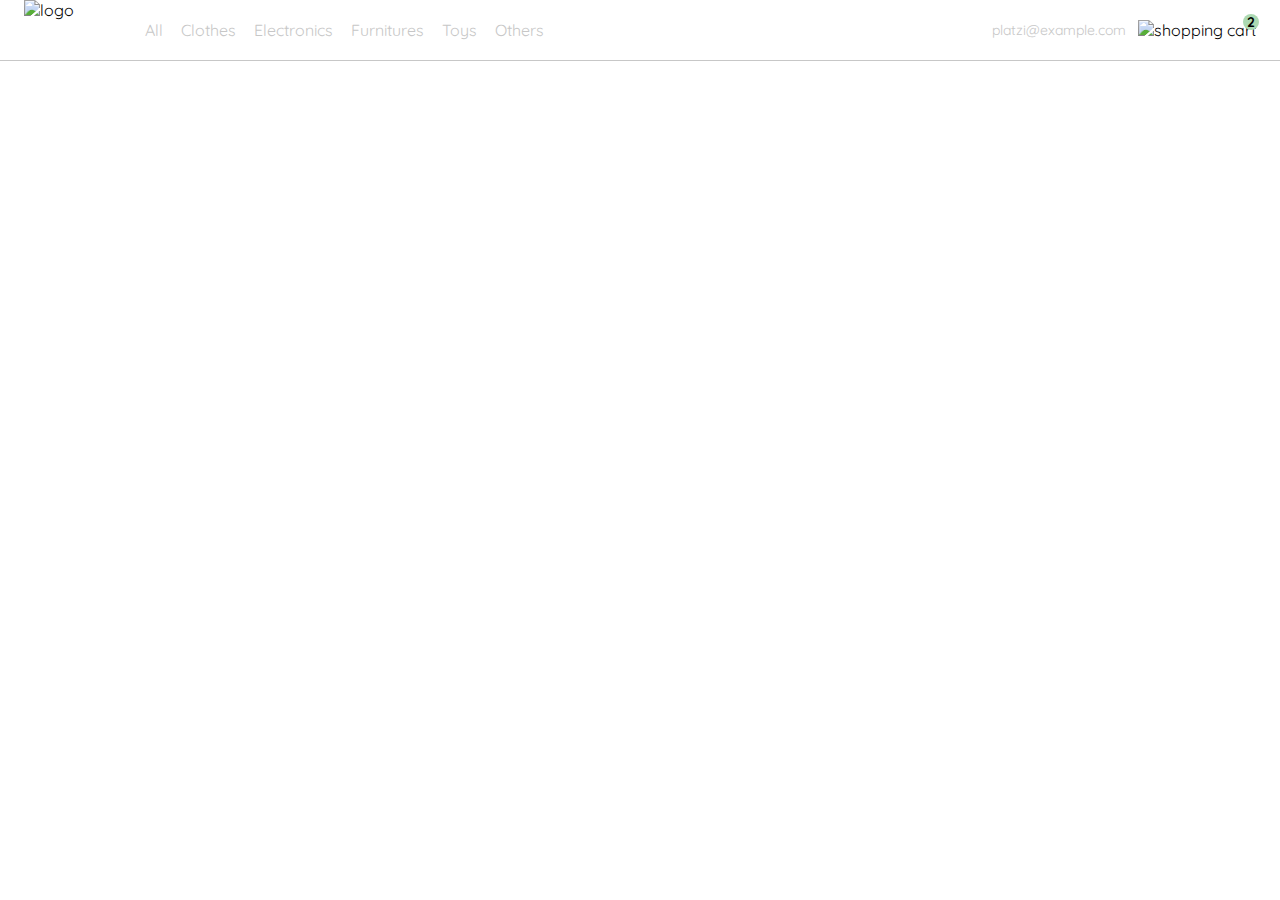
==== index.html @ 5822e31f "Se fuciono el meno, con la cuenta" ====
<!DOCTYPE html>
<html lang="en">
<head>
  <meta charset="UTF-8">
  <meta http-equiv="X-UA-Compatible" content="IE=edge">
  <meta name="viewport" content="width=device-width, initial-scale=1.0">
  <link rel="preconnect" href="https://fonts.googleapis.com">
  <link rel="preconnect" href="https://fonts.gstatic.com" crossorigin>
  <link href="https://fonts.googleapis.com/css2?family=Quicksand:wght@300;500;700&display=swap" rel="stylesheet">
  <title>Yard Sale: Tienda online</title>
  <link rel="stylesheet" href="style.css">
</head>
<body>
  <nav>
    <img src="./icons/icon_menu.svg" alt="menu" class="menu">

    <div class="navbar-left">
      <img src="./logos/logo_yard_sale.svg" alt="logo" class="logo">

      <ul>
        <li>
          <a href="/">All</a>
        </li>
        <li>
          <a href="/">Clothes</a>
        </li>
        <li>
          <a href="/">Electronics</a>
        </li>
        <li>
          <a href="/">Furnitures</a>
        </li>
        <li>
          <a href="/">Toys</a>
        </li>
        <li>
          <a href="/">Others</a>
        </li>
      </ul>
    </div>

    <div class="navbar-right">
      <ul>
        <li class="navbar-email">platzi@example.com</li>
        <li class="navbar-shopping-cart">
          <img src="./icons/icon_shopping_cart.svg" alt="shopping cart">
          <div>2</div>
        </li>
      </ul>
    </div>
    <div class="desktop-menu inactive">
      <ul>
        <li>
          <a href="/" class="title">My orders</a>
        </li>
  
        <li>
          <a href="/">My account</a>
        </li>
  
        <li>
          <a href="/">Sign out</a>
        </li>
      </ul>
    </div>
  </nav>
  <script src="main.js"></script>
</body>
</html>
---- style.css ----
:root {
    --white: #FFFFFF;
    --black: #000000;
    --very-light-pink: #C7C7C7;
    --text-input-field: #F7F7F7;
    --hospital-green: #ACD9B2;
    --sm: 14px;
    --md: 16px;
    --lg: 18px;
  }
  body {
    margin: 0;
    font-family: 'Quicksand', sans-serif;
  }

  .inactive {
    display: none;
  }
  nav {
    display: flex;
    justify-content: space-between;
    padding: 0 24px;
    border-bottom: 1px solid var(--very-light-pink);
  }
  .menu {
    display: none;
  }
  .logo {
    width: 100px;
  }
  .navbar-left ul,
  .navbar-right ul {
    list-style: none;
    padding: 0;
    margin: 0;
    display: flex;
    align-items: center;
    height: 60px;
  }
  .navbar-left {
    display: flex;
  }
  .navbar-left ul {
    margin-left: 12px;
  }
  .navbar-left ul li a,
  .navbar-right ul li a {
    text-decoration: none;
    color: var(--very-light-pink);
    border: 1px solid var(--white);
    padding: 8px;
    border-radius: 8px;
  }
  .navbar-left ul li a:hover,
  .navbar-right ul li a:hover {
    border: 1px solid var(--hospital-green);
    color: var(--hospital-green);
  }
  .navbar-email {
    cursor: pointer;
    color: var(--very-light-pink);
    font-size: var(--sm);
    margin-right: 12px;
    transform: 1s;
  }
  .navbar-shopping-cart {
    position: relative;
  }
  .navbar-shopping-cart div {
    width: 16px;
    height: 16px;
    background-color: var(--hospital-green);
    border-radius: 50%;
    font-size: var(--sm);
    font-weight: bold;
    position: absolute;
    top: -6px;
    right: -3px;
    display: flex;
    justify-content: center;
    align-items: center;
  }

  .desktop-menu {
    position: absolute;
    background: var(--white);
    top: 60px;
    right: 0;
    width: 100px;
    height: auto;
    border: 1px solid var(--very-light-pink);
    border-radius: 6px;
    padding: 20px 20px 0 20px;
  }
  .desktop-menu ul {
    list-style: none;
    padding: 0;
    margin: 0;
  }

  .desktop-menu ul li {
    text-align: end;
  }
  .desktop-menu ul li:nth-child(1),
  .desktop-menu ul li:nth-child(2) {
    font-weight: bold;
  }
  .desktop-menu ul li:last-child {
    padding-top: 20px;
    border-top: 1px solid var(--very-light-pink);
  }
  .desktop-menu ul li:last-child a {
    color: var(--hospital-green);
    font-size: var(--sm);
  }
  .desktop-menu ul li a {
    color: var(--back);
    text-decoration: none;
    margin-bottom: 20px;
    display: inline-block;
  }

  @media (max-width: 640px) {
    .menu {
      display: block;
    }
    .navbar-left ul {
      display: none;
    }
    .navbar-email {
      display: none;
    }
  }
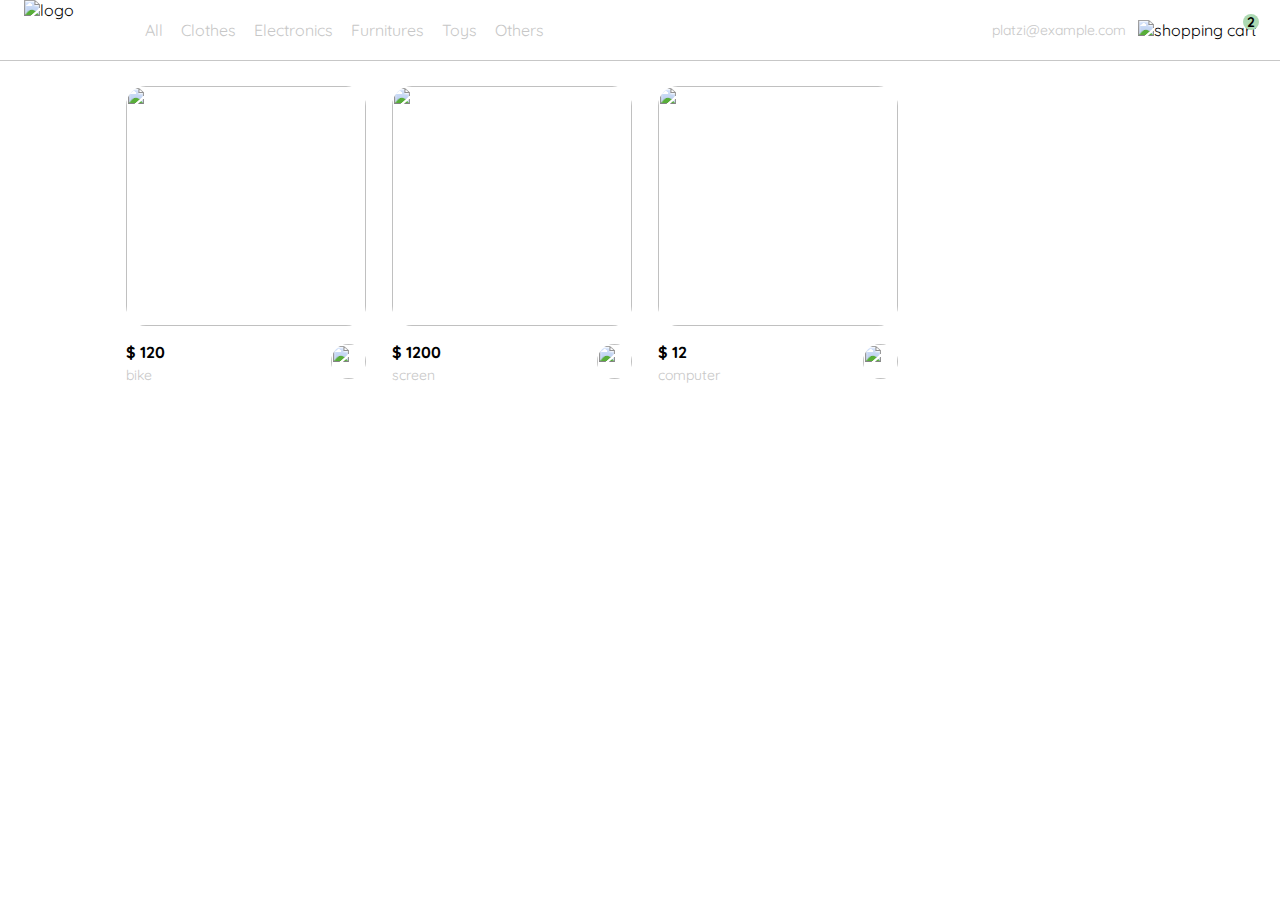
==== commit 4b73653a: "Se agregao la funcion para los productos" ====
--- a/index.html
+++ b/index.html
@@ -63,7 +63,119 @@
         </li>
       </ul>
     </div>
+    
+    <div class="mobile-menu inactive">
+      <ul>
+        <li>
+          <a href="/">CATEGORIES</a> 
+        </li>
+        <li>
+          <a href="/">All</a>
+        </li>
+        <li>
+          <a href="/">Clothes</a>
+        </li>
+        <li>
+          <a href="/">Electronics</a>
+        </li>
+        <li>
+          <a href="/">Furnitures</a>
+        </li>
+        <li>
+          <a href="/">Toys</a>
+        </li>
+        <li>
+          <a href="/">Other</a>
+        </li>
+      </ul>
+  
+      <ul>
+        <li>
+          <a href="/">My orders</a>
+        </li>
+        <li>
+          <a href="/">My account</a>
+        </li>
+      </ul> 
+  
+      <ul>
+        <li>
+          <a href="/" class="email">platzi@example.com</a>
+        </li>
+        <li>
+          <a href="/" class="sign-out">Sign out</a>
+        </li>
+      </ul>
+    </div>
   </nav>
+
+  <aside class="product-detail inactive">
+    <div class="title-container">
+      <img src="./icons/flechita.svg" alt="arrow">
+      <p class="title">My order</p>
+    </div>
+
+    <div class="my-order-content">
+      <div class="shopping-cart">
+        <figure>
+          <img src="https://images.pexels.com/photos/276517/pexels-photo-276517.jpeg?auto=compress&cs=tinysrgb&dpr=2&h=650&w=940" alt="bike">
+        </figure>
+        <p>Bike</p>
+        <p>$30,00</p>
+        <img src="./icons/icon_close.png" alt="close">
+      </div>
+
+      <div class="shopping-cart">
+        <figure>
+          <img src="https://images.pexels.com/photos/276517/pexels-photo-276517.jpeg?auto=compress&cs=tinysrgb&dpr=2&h=650&w=940" alt="bike">
+        </figure>
+        <p>Bike</p>
+        <p>$30,00</p>
+        <img src="./icons/icon_close.png" alt="close">
+      </div>
+
+      <div class="shopping-cart">
+        <figure>
+          <img src="https://images.pexels.com/photos/276517/pexels-photo-276517.jpeg?auto=compress&cs=tinysrgb&dpr=2&h=650&w=940" alt="bike">
+        </figure>
+        <p>Bike</p>
+        <p>$30,00</p>
+        <img src="./icons/icon_close.png" alt="close">
+      </div>
+
+      <div class="order">
+        <p>
+          <span>Total</span>
+        </p>
+        <p>$560.00</p>
+      </div>
+
+      <button class="primary-button">
+        Checkout
+      </button>
+    </div>
+  </div>
+  </aside>
+<!-- Contenedores -->
+  <section class="main-container">
+    <div class="cards-container">
+
+      <!-- <div class="product-card">
+        <img src="https://images.pexels.com/photos/276517/pexels-photo-276517.jpeg?auto=compress&cs=tinysrgb&dpr=2&h=650&w=940" alt="">
+        <div class="product-info">
+          <div>
+            <p>$120,00</p>
+            <p>Bike</p>
+          </div>
+          <figure>
+            <img src="./icons/bt_add_to_cart.svg" alt="">
+          </figure>
+        </div>
+      </div> -->
+
+      
+    </div>
+  </section>
   <script src="main.js"></script>
 </body>
-</html>+</html>
--- a/style.css
+++ b/style.css
@@ -120,7 +120,43 @@
     display: inline-block;
   }
 
+  .mobile-menu {
+    padding: 24px;
+    position: absolute;
+    background: var(--white);
+    top: 60px;
+    left: 0;
+  }
+  .mobile-menu a {
+    text-decoration: none;
+    color: var(--black);
+    font-weight: bold;
+    /* margin-bottom: 24px; */
+  }
+  .mobile-menu ul {
+    padding: 0;
+    margin: 24px 0 0;
+    list-style: none;
+  }
+  .mobile-menu ul:nth-child(1) {
+    border-bottom: 1px solid var(--very-light-pink);
+  }
+  .mobile-menu ul li {
+    margin-bottom: 24px;
+  }
+  .email {
+    font-size: var(--sm);
+    font-weight: 300 !important;
+  }
+  .sign-out {
+    font-size: var(--sm);
+    color: var(--hospital-green) !important;
+  }
+
   @media (max-width: 640px) {
+    .desktop-menu{
+      display: none;
+    }
     .menu {
       display: block;
     }
@@ -130,4 +166,143 @@
     .navbar-email {
       display: none;
     }
+    .product-detail {
+      width: 100%;
+    }
+    .cards-container {
+      grid-template-columns: repeat(auto-fill, 140px);
+    }
+    .product-card {
+      width: 140px;
+    }
+    .product-card img {
+      width: 140px;
+      height: 140px;
+    }
+  }
+
+  .main-container{
+    margin-top: 20px;
+  }
+  .cards-container {
+    display: grid;
+    grid-template-columns: repeat(auto-fill, 240px);
+    gap: 26px;
+    place-content: center;
+  }
+  .product-card {
+    width: 240px;
+    padding: 5px;
+  }
+  .product-card img {
+    width: 240px;
+    height: 240px;
+    border-radius: 20px;
+    object-fit: cover;
+  }
+  .product-info {
+    display: flex;
+    justify-content: space-between;
+    align-items: center;
+    margin-top: 12px;
+  }
+  .product-info figure {
+    margin: 0;
+  }
+  .product-info figure img {
+    width: 35px;
+    height: 35px;
+  }
+  .product-info div p:nth-child(1) {
+    font-weight: bold;
+    font-size: var(--md);
+    margin-top: 0;
+    margin-bottom: 4px;
+  }
+  .product-info div p:nth-child(2) {
+    font-size: var(--sm);
+    margin-top: 0;
+    margin-bottom: 0;
+    color: var(--very-light-pink);
+  }
+  .product-detail {
+    width: 360px;
+    padding: 24px;
+    box-sizing: border-box;
+    position: absolute;
+    right: 0;
+    background: var(--white);
+  }
+  .title-container {
+    display: flex;
+  }
+  .title-container img {
+    transform: rotate(180deg);
+    margin-right: 14px;
+  }
+  .title {
+    font-size: var(--lg);
+    font-weight: bold;
+  }
+  .order {
+    display: grid;
+    grid-template-columns: auto 1fr;
+    gap: 16px;
+    align-items: center;
+    background-color: var(--text-input-field);
+    margin-bottom: 24px;
+    border-radius: 8px;
+    padding: 0 24px;
+  }
+  .order p:nth-child(1) {
+    display: flex;
+    flex-direction: column;
+  }
+  .order p span:nth-child(1) {
+    font-size: var(--md);
+    font-weight: bold;
+  }
+  .order p:nth-child(2) {
+    text-align: end;
+    font-weight: bold;
+  }
+  .shopping-cart {
+    display: grid;
+    grid-template-columns: auto 1fr auto auto;
+    gap: 16px;
+    margin-bottom: 24px;
+    align-items: center;
+  }
+  .shopping-cart figure {
+    margin: 0;
+  }
+  .shopping-cart figure img {
+    width: 70px;
+    height: 70px;
+    border-radius: 20px;
+    object-fit: cover;
+  }
+  .shopping-cart p:nth-child(2) {
+    color: var(--very-light-pink);
+  }
+  .shopping-cart p:nth-child(3) {
+    font-size: var(--md);
+    font-weight: bold;
+  }
+  .primary-button {
+    background-color: var(--hospital-green);
+    border-radius: 8px;
+    border: none;
+    color: var(--white);
+    width: 100%;
+    cursor: pointer;
+    font-size: var(--md);
+    font-weight: bold;
+    height: 50px;
+  }
+
+  @media (min-width: 641px){
+    .mobile-menu{
+      display: none;
+    }
   }